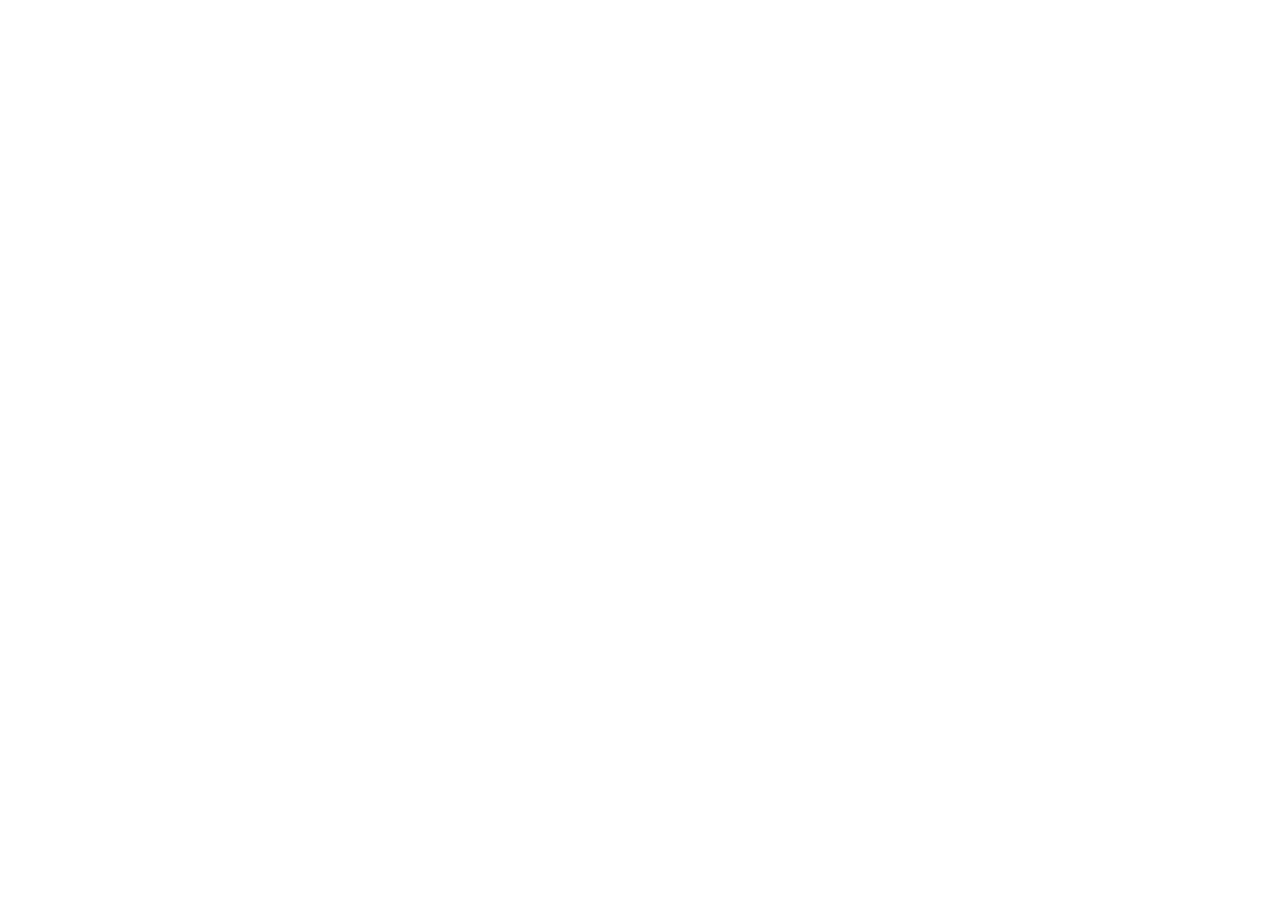
==== index.html @ 185ea7d9 "Add basic structure of homepage" ====
<!DOCTYPE html>
<html lang="en">
<head>
    <meta charset="UTF-8">
    <meta name="viewport" content="width=device-width, initial-scale=1.0">
    <title> SuperMovies - Archimeopoli </title>
</head>
<body>
    <div>
        <header>
            <nav>
                
            </nav>
        </header>

        <main>
            
        </main>

        <footer>

        </footer>
    </div>
</body>
</html>
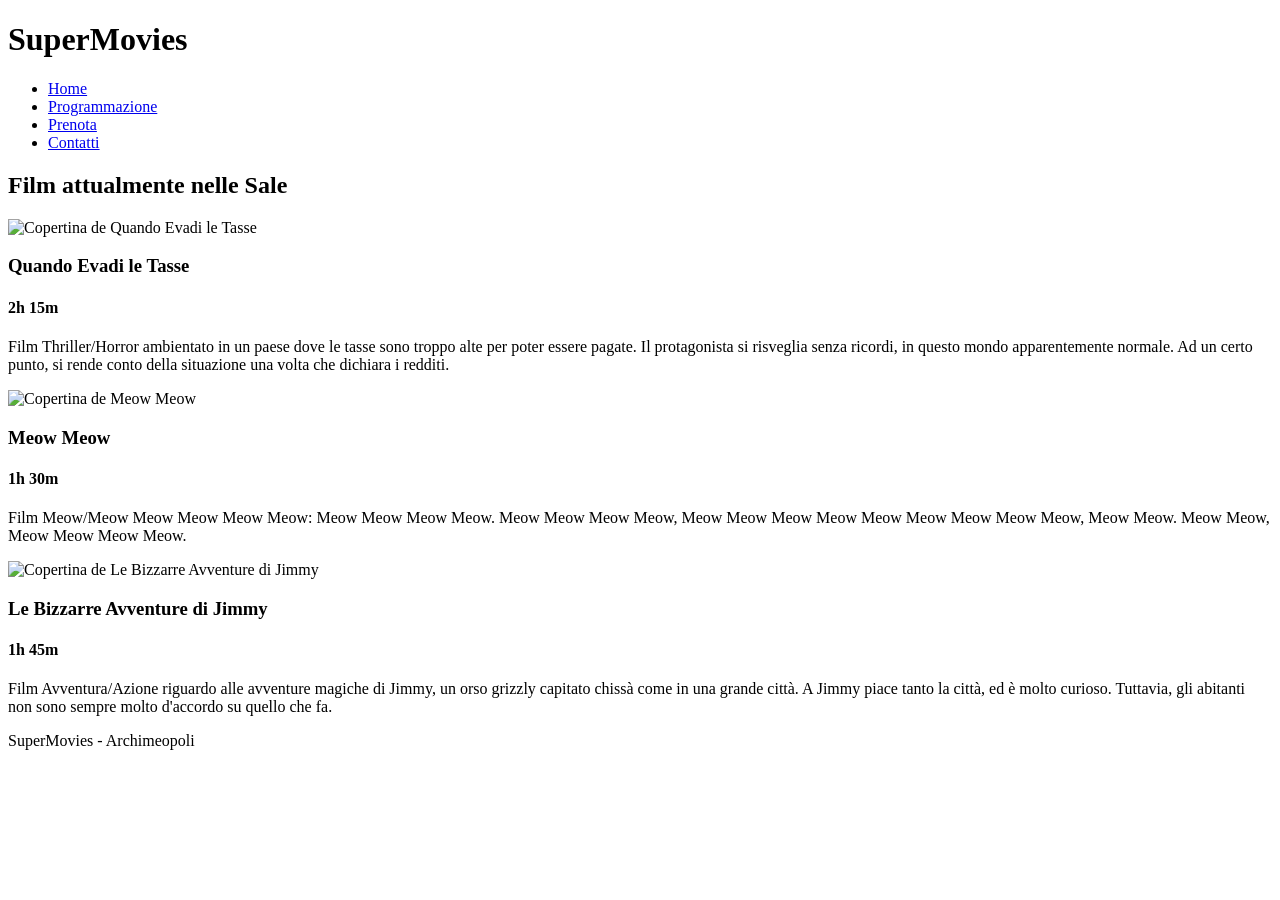
==== commit 903a565f: "Add homepage full structure" ====
--- a/index.html
+++ b/index.html
@@ -1,5 +1,5 @@
 <!DOCTYPE html>
-<html lang="en">
+<html lang="it">
 <head>
     <meta charset="UTF-8">
     <meta name="viewport" content="width=device-width, initial-scale=1.0">
@@ -8,17 +8,57 @@
 <body>
     <div>
         <header>
+            <h1> SuperMovies </h1>
             <nav>
-                
+                <ul>
+                    <li><a href="index.html"> Home </a></li>
+                    <li><a href="programmazione.html"> Programmazione </a></li>
+                    <li><a href="prenota.html"> Prenota </a></li>
+                    <li><a href="contatti.html"> Contatti </a></li>
+                </ul>
             </nav>
         </header>
 
         <main>
-            
+            <h2> Film attualmente nelle Sale </h2>
+            <section>
+                <article>
+                    <img src="" alt="Copertina de Quando Evadi le Tasse">
+                    <h3> Quando Evadi le Tasse </h3>
+                    <h4> 2h 15m </h4>
+                    <p>
+                        Film Thriller/Horror ambientato in un paese dove le tasse sono troppo alte per poter essere pagate. 
+                        Il protagonista si risveglia senza ricordi, in questo mondo apparentemente normale. 
+                        Ad un certo punto, si rende conto della situazione una volta che dichiara i redditi. 
+                    </p>
+                </article>
+                    <img src="" alt="Copertina de Meow Meow">
+                    <h3> Meow Meow </h3>
+                    <h4> 1h 30m </h4>
+                    <p>
+                        Film Meow/Meow Meow Meow Meow Meow: Meow Meow Meow Meow. 
+                        Meow Meow Meow Meow, Meow Meow Meow Meow Meow Meow Meow Meow Meow, Meow Meow.
+                        Meow Meow, Meow Meow Meow Meow.
+                    </p>
+                <article>
+                    
+                </article>
+                    
+                <article>
+                    <img src="" alt="Copertina de Le Bizzarre Avventure di Jimmy">
+                    <h3> Le Bizzarre Avventure di Jimmy </h3>
+                    <h4> 1h 45m </h4>
+                    <p>
+                        Film Avventura/Azione riguardo alle avventure magiche di Jimmy, un orso grizzly capitato chissà come in una grande città. 
+                        A Jimmy piace tanto la città, ed è molto curioso. 
+                        Tuttavia, gli abitanti non sono sempre molto d'accordo su quello che fa.
+                    </p>
+                </article>
+            </section>
         </main>
 
         <footer>
-
+            <p> SuperMovies - Archimeopoli </p>
         </footer>
     </div>
 </body>
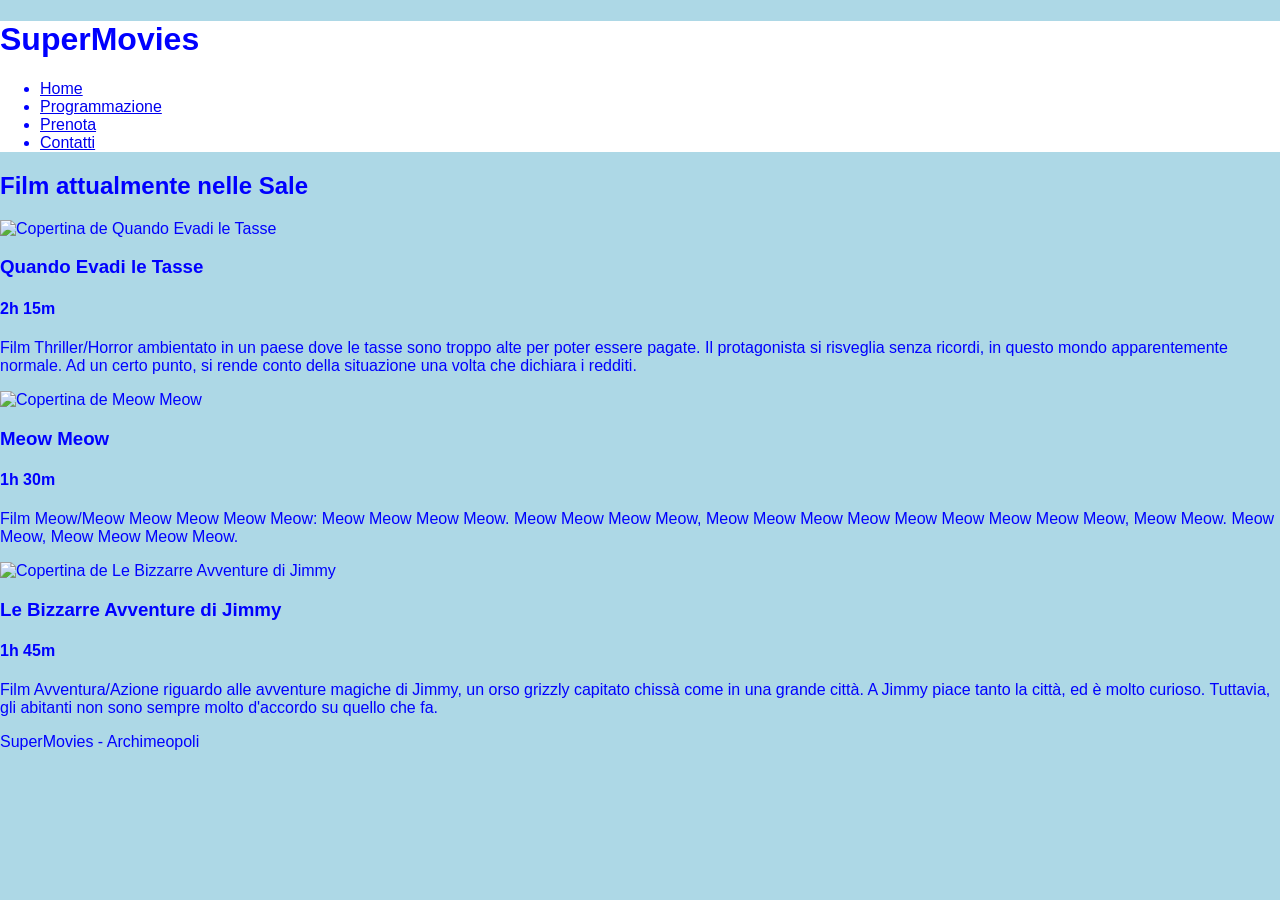
==== commit f87e3f3a: "Add stylesheet and basic page styling" ====
--- a/index.html
+++ b/index.html
@@ -4,6 +4,7 @@
     <meta charset="UTF-8">
     <meta name="viewport" content="width=device-width, initial-scale=1.0">
     <title> SuperMovies - Archimeopoli </title>
+    <link rel="stylesheet" href="css/style.css">
 </head>
 <body>
     <div>
--- a/css/style.css
+++ b/css/style.css
@@ -0,0 +1,18 @@
+:root {
+    --primary-color: white;
+    --secondary-color: lightblue;
+    --text-color: blue;
+    --font-fallback: 'Impact', 'Haettenschweiler', 'Arial Narrow Bold', 'sans-serif';
+}
+
+body {
+    margin: 0;
+    padding: 0;
+    background-color: var(--secondary-color);
+    color: var(--text-color);
+    font-family: Impact, Haettenschweiler, 'Arial Narrow Bold', sans-serif;
+}
+
+header {
+    background-color: var(--primary-color);
+}
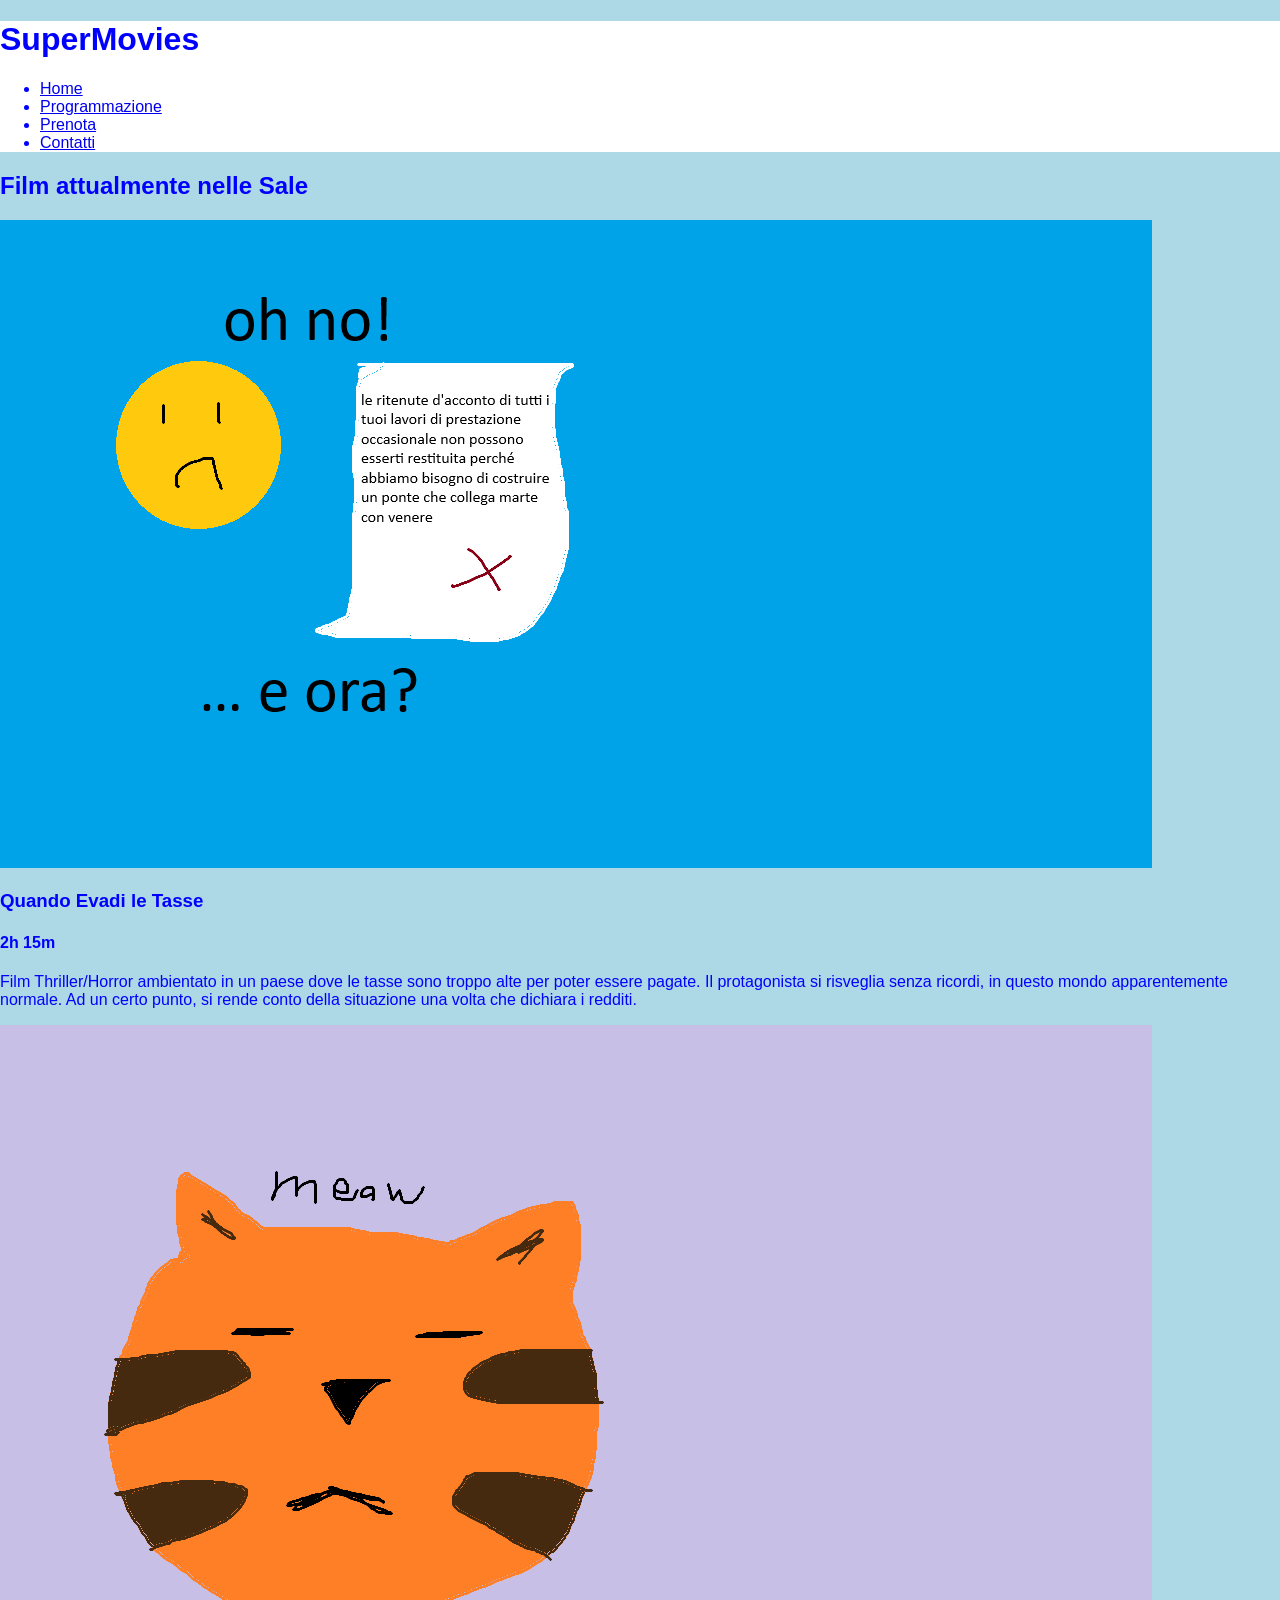
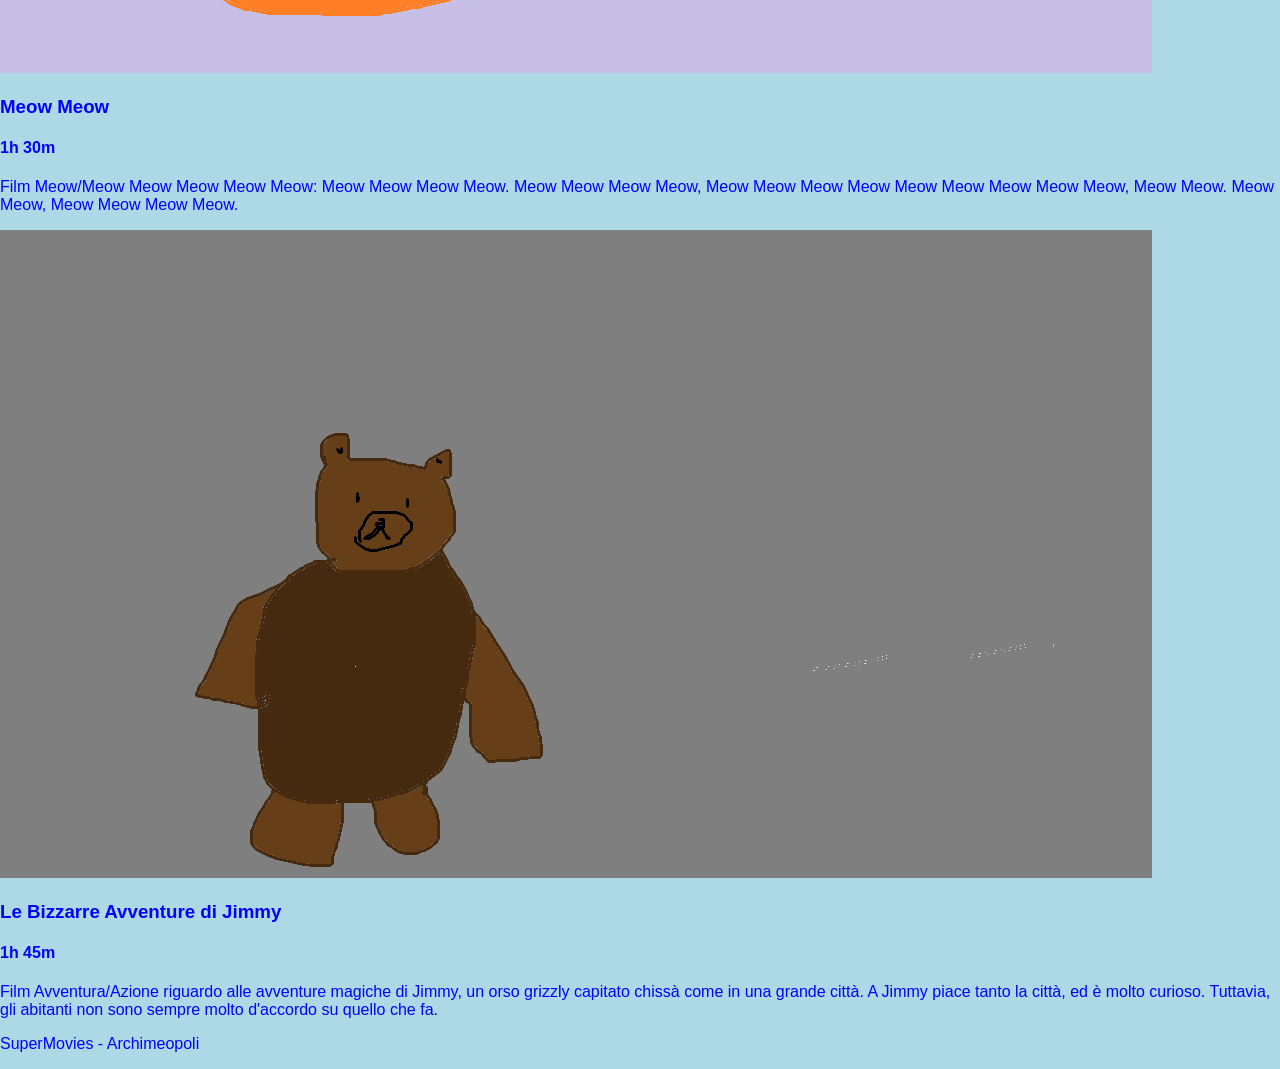
==== commit 101a1dfd: "Add movies images" ====
--- a/index.html
+++ b/index.html
@@ -24,7 +24,7 @@
             <h2> Film attualmente nelle Sale </h2>
             <section>
                 <article>
-                    <img src="" alt="Copertina de Quando Evadi le Tasse">
+                    <img src="img/quando-evadi-le-tasse.png" alt="Copertina de Quando Evadi le Tasse">
                     <h3> Quando Evadi le Tasse </h3>
                     <h4> 2h 15m </h4>
                     <p>
@@ -33,7 +33,7 @@
                         Ad un certo punto, si rende conto della situazione una volta che dichiara i redditi. 
                     </p>
                 </article>
-                    <img src="" alt="Copertina de Meow Meow">
+                    <img src="img/meow-meow.png" alt="Copertina de Meow Meow">
                     <h3> Meow Meow </h3>
                     <h4> 1h 30m </h4>
                     <p>
@@ -46,7 +46,7 @@
                 </article>
                     
                 <article>
-                    <img src="" alt="Copertina de Le Bizzarre Avventure di Jimmy">
+                    <img src="img/le-bizzarre-avventure-di-jimmy.png" alt="Copertina de Le Bizzarre Avventure di Jimmy">
                     <h3> Le Bizzarre Avventure di Jimmy </h3>
                     <h4> 1h 45m </h4>
                     <p>
